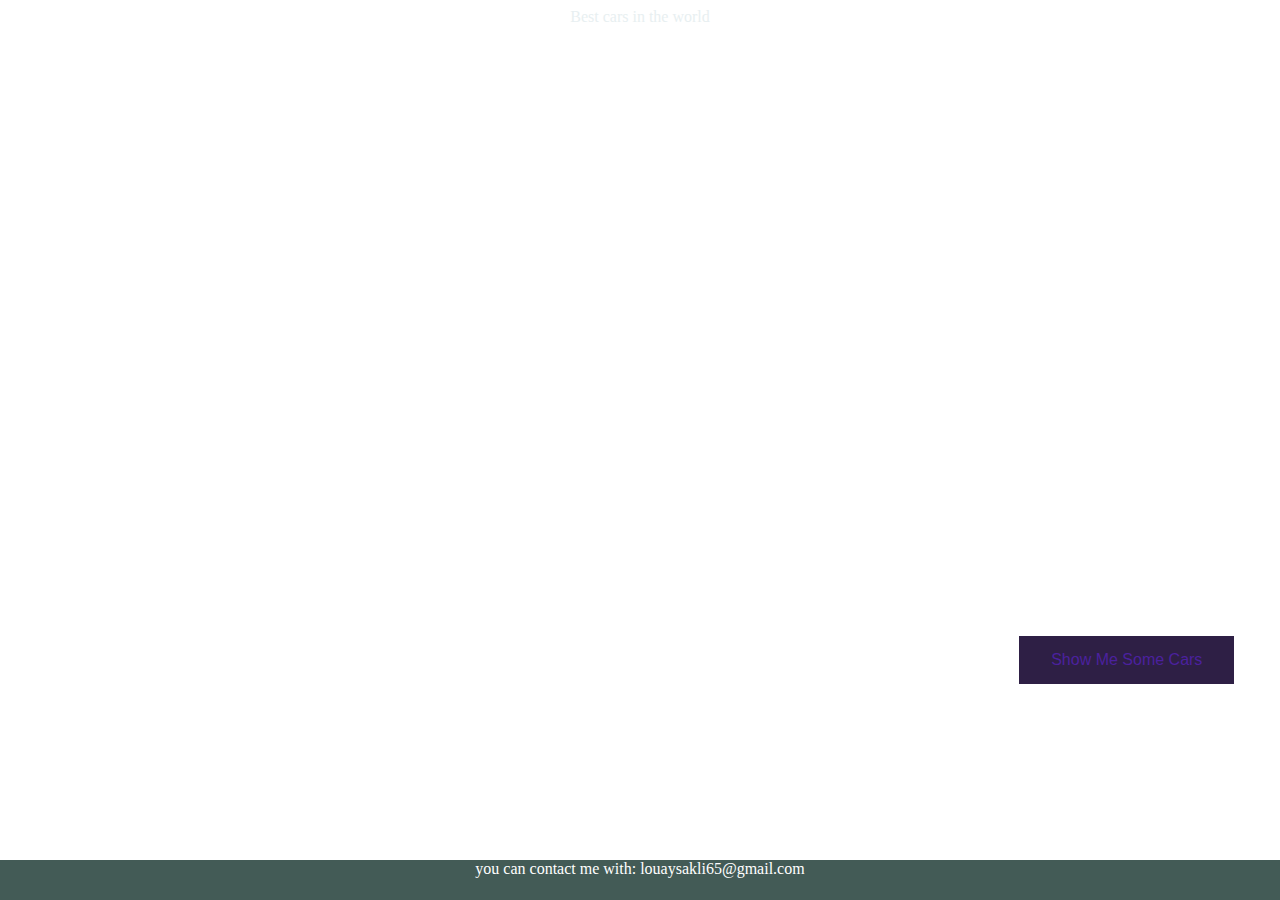
==== index.html @ fb6789f1 "hello world" ====
<!DOCTYPE html>
<html lang="en">
  <head>
    <meta charset="UTF-8" />
    <meta http-equiv="X-UA-Compatible" content="IE=edge" />
    <meta name="viewport" content="width=device-width, initial-scale=1.0" />
    <link rel="stylesheet" href="style.css" />
    <title>super cars</title>
  </head>
  <legend>Best cars in the world</legend>
  <body>
    <div id="12"></div>
    <a href="cars.html"
      ><input
        type="button"
        value="Show Me Some Cars"
        id="bt"
        onclick="script.js"
    /></a>
    <footer>you can contact me with: louaysakli65@gmail.com</footer>
    <script src="script.js"></script>
  </body>
</html>
---- style.css ----
legend{
   text-align:center;
    color: rgb(232, 239, 241);
        animation-name: example;
        animation-duration: 50s;
}
@keyframes example {
    0%   {background-color:red; left:0px; }
    25%  {background-color:yellow; left:200px; }
    50%  {background-color:blue; left:200px; }
    75%  {background-color:green; left:0px; }
    100% {background-color:red; left:0px;}
  }
body{
    background-image:url("https://th.bing.com/th?id=OIP.5_994RIttgVmYY9Vq_FAXwHaFP&w=297&h=210&c=8&rs=1&qlt=90&o=6&dpr=1.3&pid=3.1&rm=2");
}
#bt{
        background-color: #2e1f45;
        border: none;
        color: rgb(75, 33, 158);
        padding: 15px 32px;
        text-align: center;
        text-decoration: none;
        display: inline-block;
        font-size: 16px;
       margin-top: 610px;
       margin-left: 80%;
}
footer {
    position: fixed;
    left: 0;
    bottom: 0;
    height: 40px;
    width: 100%;
    background-color: rgb(67, 91, 86);
    color: white;
    text-align: center;
  }
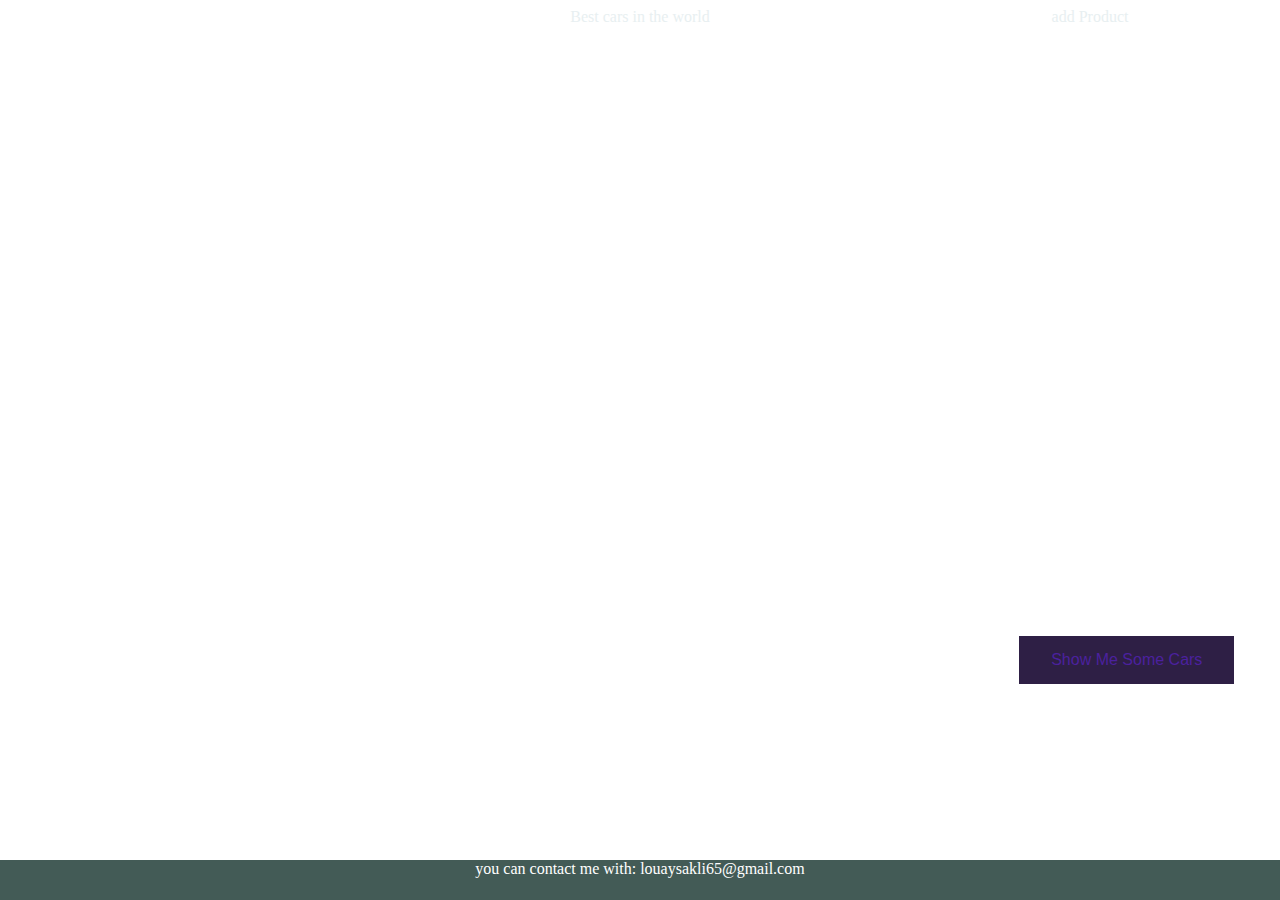
==== commit fdd5a421: "hello world" ====
--- a/index.html
+++ b/index.html
@@ -8,6 +8,9 @@
     <title>super cars</title>
   </head>
   <legend>Best cars in the world</legend>
+  <legend style="margin-left: 900px; margin-top: -18px; cursor: pointer">
+    add Product
+  </legend>
   <body>
     <div id="12"></div>
     <a href="cars.html"
--- a/style.css
+++ b/style.css
@@ -35,4 +35,4 @@
     background-color: rgb(67, 91, 86);
     color: white;
     text-align: center;
-  }+  }
